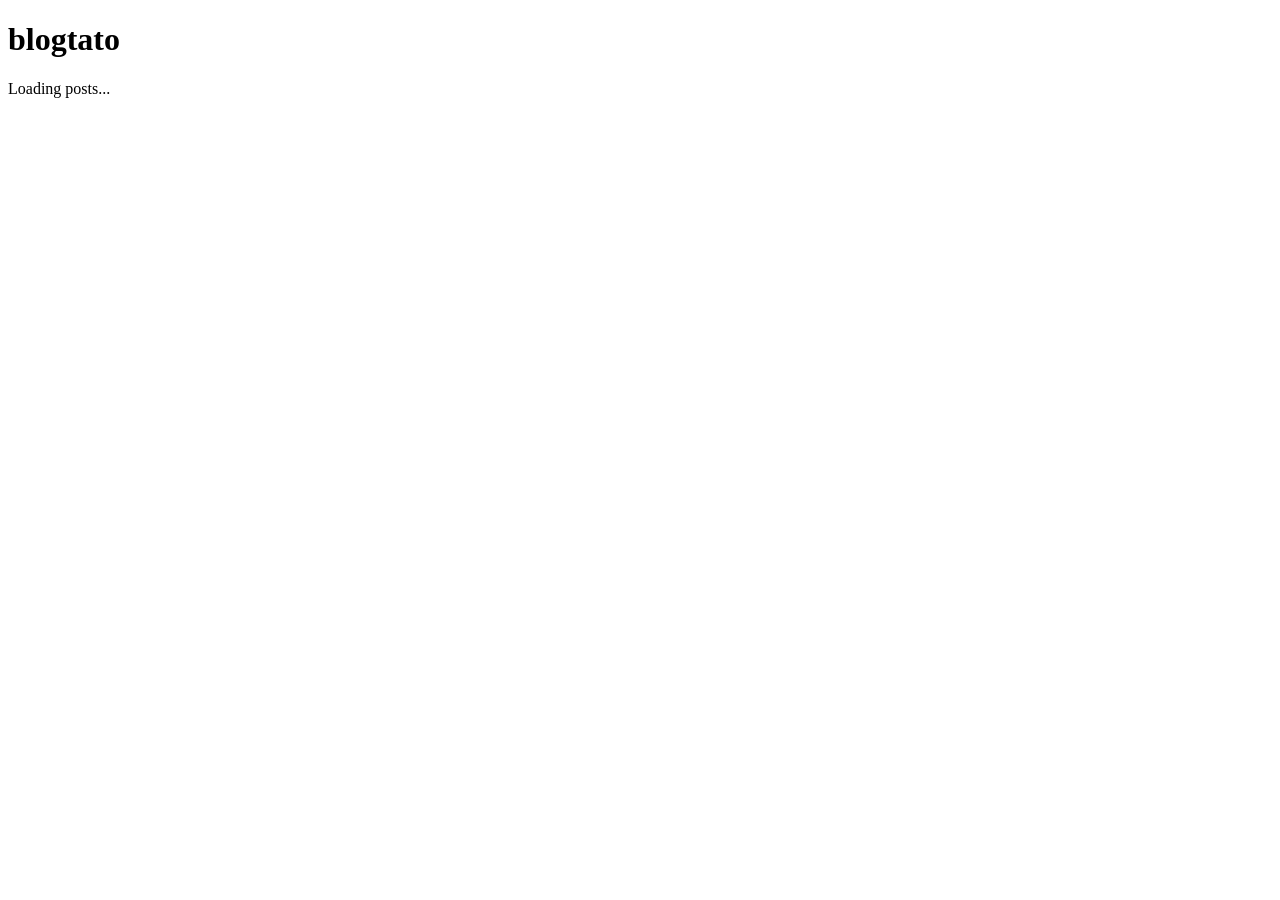
==== spud/app/gui/index.html @ 636264c9 "chore: add spudkit app" ====
<!DOCTYPE html>
<html data-theme="dark">
<head>
    <title>blogtato</title>
    <link rel="stylesheet" href="/pico.min.css">
    <script src="/htmx.min.js"></script>
    <style>
        article { padding: 0.5rem 1rem; margin-bottom: 0.25rem; }
        article a { text-decoration: none; }
        article small { display: block; margin-top: 0.25rem; opacity: 0.6; }
    </style>
</head>
<body>
    <main class="container">
        <h1>blogtato</h1>
        <section hx-post="/render/show.sh" hx-trigger="load" hx-target="this">
            <p aria-busy="true">Loading posts...</p>
        </section>
    </main>
</body>
</html>
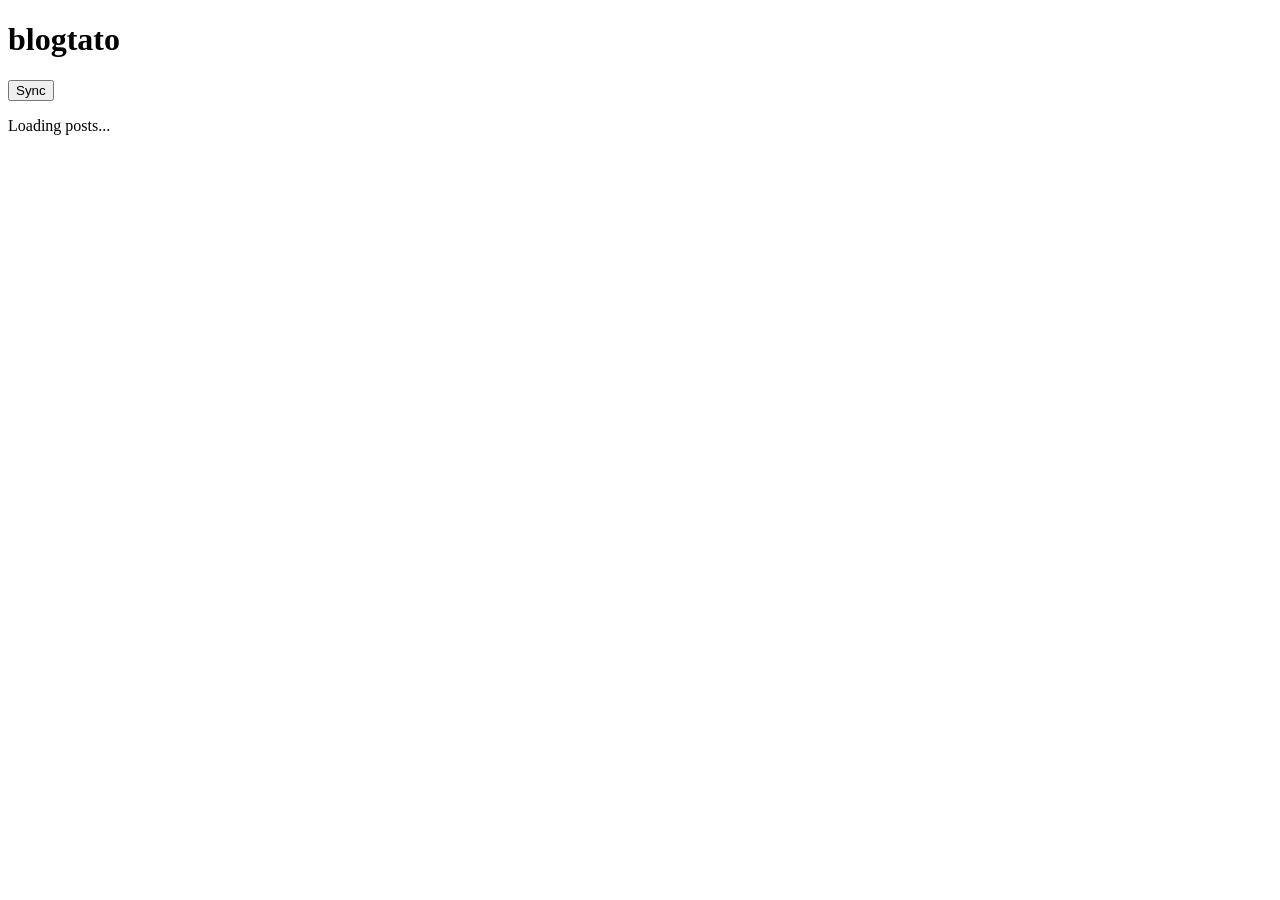
==== commit 1eef69b4: "." ====
--- a/spud/app/gui/index.html
+++ b/spud/app/gui/index.html
@@ -13,7 +13,10 @@
 <body>
     <main class="container">
         <h1>blogtato</h1>
-        <section hx-post="/render/show.sh" hx-trigger="load" hx-target="this">
+        <button id="sync-btn" hx-post="/render/sync.sh" hx-target="#posts" hx-disabled-elt="this"
+                hx-on::before-request="this.setAttribute('aria-busy','true')"
+                hx-on::after-request="this.removeAttribute('aria-busy')">Sync</button>
+        <section id="posts" hx-post="/render/show.sh" hx-trigger="load" hx-target="this">
             <p aria-busy="true">Loading posts...</p>
         </section>
     </main>
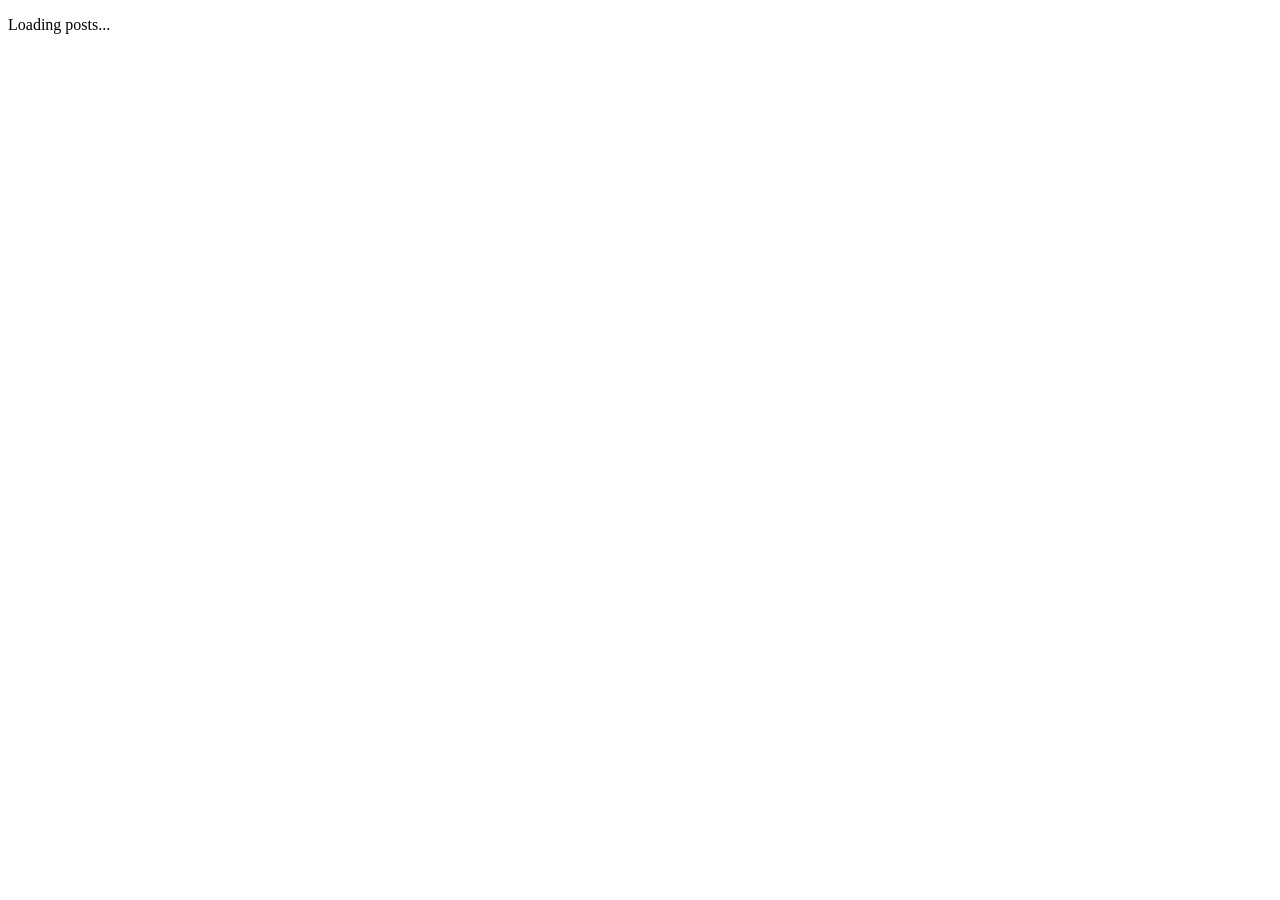
==== commit bf7cc6a4: "." ====
--- a/spud/app/gui/index.html
+++ b/spud/app/gui/index.html
@@ -12,13 +12,9 @@
 </head>
 <body>
     <main class="container">
-        <h1>blogtato</h1>
-        <button id="sync-btn" hx-post="/render/sync.sh" hx-target="#posts" hx-disabled-elt="this"
-                hx-on::before-request="this.setAttribute('aria-busy','true')"
-                hx-on::after-request="this.removeAttribute('aria-busy')">Sync</button>
-        <section id="posts" hx-post="/render/show.sh" hx-trigger="load" hx-target="this">
+        <div id="app" hx-post="/render/show.sh" hx-trigger="load" hx-target="this">
             <p aria-busy="true">Loading posts...</p>
-        </section>
+        </div>
     </main>
 </body>
 </html>
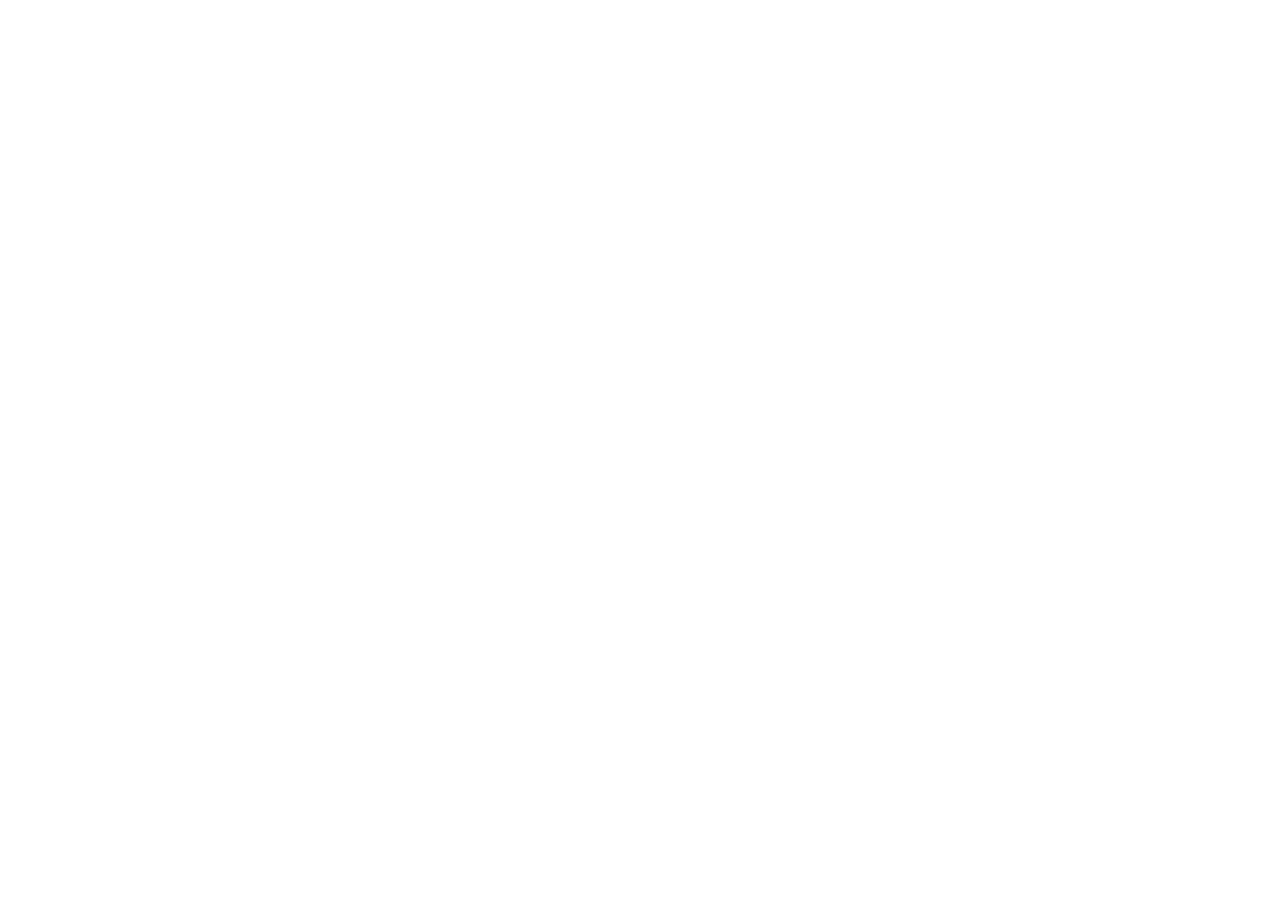
==== commit c69d1b12: "." ====
--- a/spud/app/gui/index.html
+++ b/spud/app/gui/index.html
@@ -2,19 +2,15 @@
 <html data-theme="dark">
 <head>
     <title>blogtato</title>
-    <link rel="stylesheet" href="/pico.min.css">
+    <link rel="stylesheet" href="/daisyui.css">
+    <script src="/tailwind-browser.js"></script>
     <script src="/htmx.min.js"></script>
-    <style>
-        article { padding: 0.5rem 1rem; margin-bottom: 0.25rem; }
-        article a { text-decoration: none; }
-        article small { display: block; margin-top: 0.25rem; opacity: 0.6; }
-    </style>
 </head>
-<body>
-    <main class="container">
+<body class="min-h-screen bg-base-200">
+    <div class="container mx-auto p-4 max-w-2xl">
         <div id="app" hx-post="/render/show.sh" hx-trigger="load" hx-target="this">
-            <p aria-busy="true">Loading posts...</p>
+            <span class="loading loading-spinner loading-lg"></span>
         </div>
-    </main>
+    </div>
 </body>
 </html>
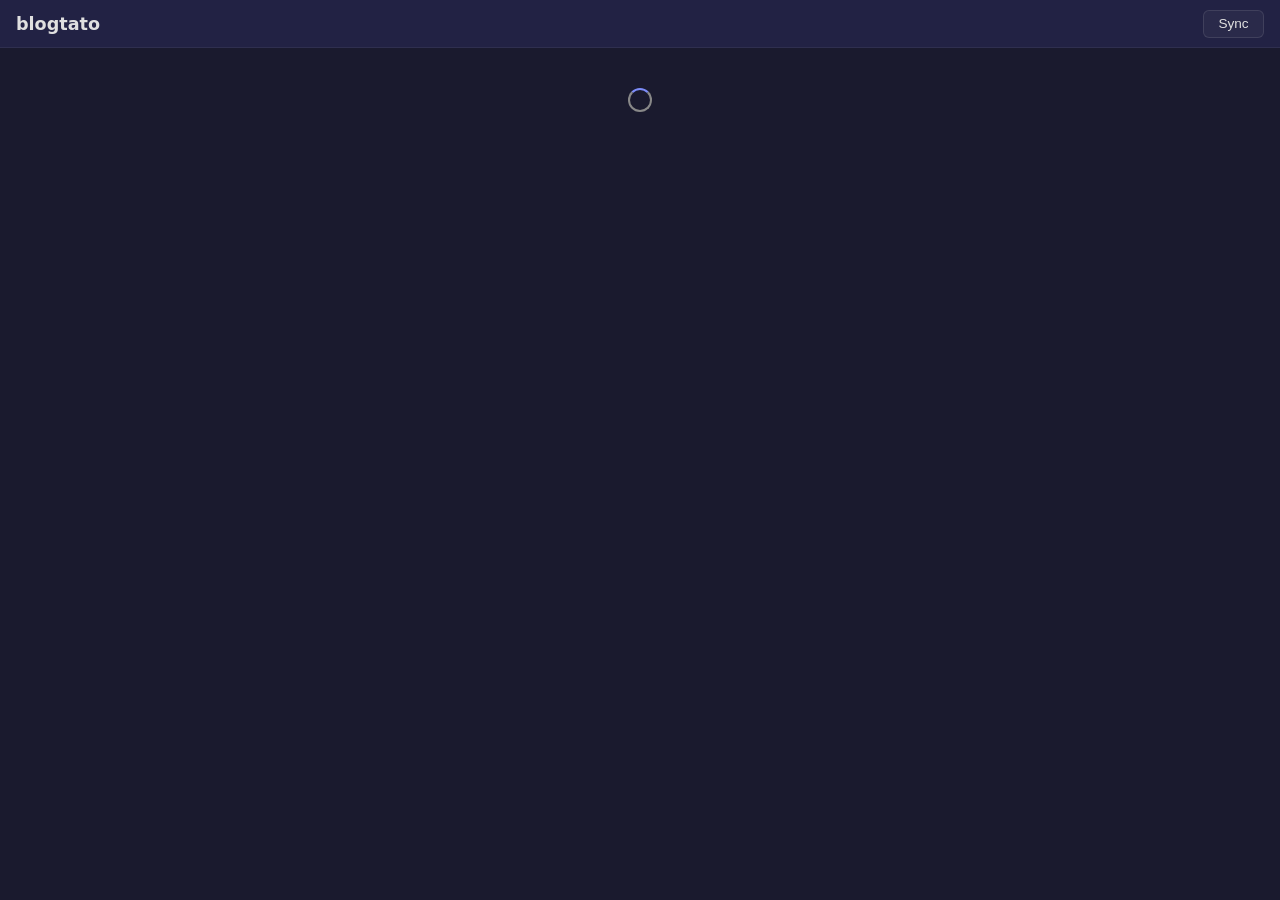
==== commit 60683577: "." ====
--- a/spud/app/gui/index.html
+++ b/spud/app/gui/index.html
@@ -1,16 +1,52 @@
 <!DOCTYPE html>
-<html data-theme="dark">
+<html>
 <head>
     <title>blogtato</title>
-    <link rel="stylesheet" href="/daisyui.css">
-    <script src="/tailwind-browser.js"></script>
     <script src="/htmx.min.js"></script>
+    <style>
+        * { margin: 0; padding: 0; box-sizing: border-box; }
+        :root {
+            --bg-0: #1a1a2e;
+            --bg-1: #222244;
+            --bg-2: #2a2a4a;
+            --text: #e0e0e0;
+            --text-dim: #888;
+            --accent: #7c8cf8;
+            --radius: 6px;
+        }
+        body { font-family: system-ui, sans-serif; background: var(--bg-0); color: var(--text); height: 100vh; display: flex; flex-direction: column; }
+        .navbar { display: flex; align-items: center; padding: 0.6rem 1rem; background: var(--bg-1); border-bottom: 1px solid rgba(255,255,255,0.06); }
+        .navbar .title { flex: 1; font-size: 1.1rem; font-weight: 700; }
+        .btn { background: var(--bg-2); color: var(--text); border: 1px solid rgba(255,255,255,0.1); border-radius: var(--radius); padding: 0.35rem 0.9rem; font-size: 0.85rem; cursor: pointer; transition: background 0.15s; }
+        .btn:hover { background: var(--accent); color: #fff; }
+        .btn:disabled { opacity: 0.5; cursor: not-allowed; }
+        .btn-ghost { background: transparent; border-color: transparent; }
+        .btn-ghost:hover { background: var(--bg-2); color: var(--text); }
+        #content { flex: 1; overflow-y: auto; padding: 0.5rem; }
+        .card { background: var(--bg-1); border-radius: var(--radius); padding: 0.7rem 0.9rem; margin-bottom: 0.3rem; cursor: pointer; transition: background 0.15s; }
+        .card:hover { background: var(--bg-2); }
+        .card-title { font-weight: 500; font-size: 0.95rem; }
+        .card-meta { font-size: 0.8rem; color: var(--text-dim); margin-top: 0.15rem; }
+        .view-header { display: flex; align-items: center; gap: 0.5rem; margin-bottom: 0.5rem; padding: 0 0.4rem; }
+        .view-title { font-size: 1.1rem; font-weight: 700; line-height: 1.3; }
+        .view-iframe { width: 100%; border: 0; border-radius: var(--radius); height: calc(100vh - 8rem); }
+        .empty { text-align: center; color: var(--text-dim); padding: 2rem; }
+        .spinner { display: inline-block; width: 1.5rem; height: 1.5rem; border: 2px solid var(--text-dim); border-top-color: var(--accent); border-radius: 50%; animation: spin 0.6s linear infinite; margin: 2rem auto; }
+        @keyframes spin { to { transform: rotate(360deg); } }
+        .loading .btn-label { visibility: hidden; }
+        .loading::after { content: ''; display: inline-block; width: 0.8rem; height: 0.8rem; border: 2px solid var(--text-dim); border-top-color: var(--accent); border-radius: 50%; animation: spin 0.6s linear infinite; position: absolute; }
+        .loading { position: relative; display: inline-flex; align-items: center; justify-content: center; }
+    </style>
 </head>
-<body class="min-h-screen bg-base-200">
-    <div class="container mx-auto p-4 max-w-2xl">
-        <div id="app" hx-post="/render/show.sh" hx-trigger="load" hx-target="this">
-            <span class="loading loading-spinner loading-lg"></span>
-        </div>
+<body>
+    <nav class="navbar">
+        <div class="title">blogtato</div>
+        <button class="btn" id="sync-btn" hx-post="/render/sync.sh" hx-target="#content" hx-disabled-elt="this"
+                hx-on::before-request="this.classList.add('loading')"
+                hx-on::after-request="this.classList.remove('loading')"><span class="btn-label">Sync</span></button>
+    </nav>
+    <div id="content" hx-post="/render/show.sh" hx-trigger="load" hx-target="this">
+        <div style="display:flex;justify-content:center"><div class="spinner"></div></div>
     </div>
 </body>
 </html>
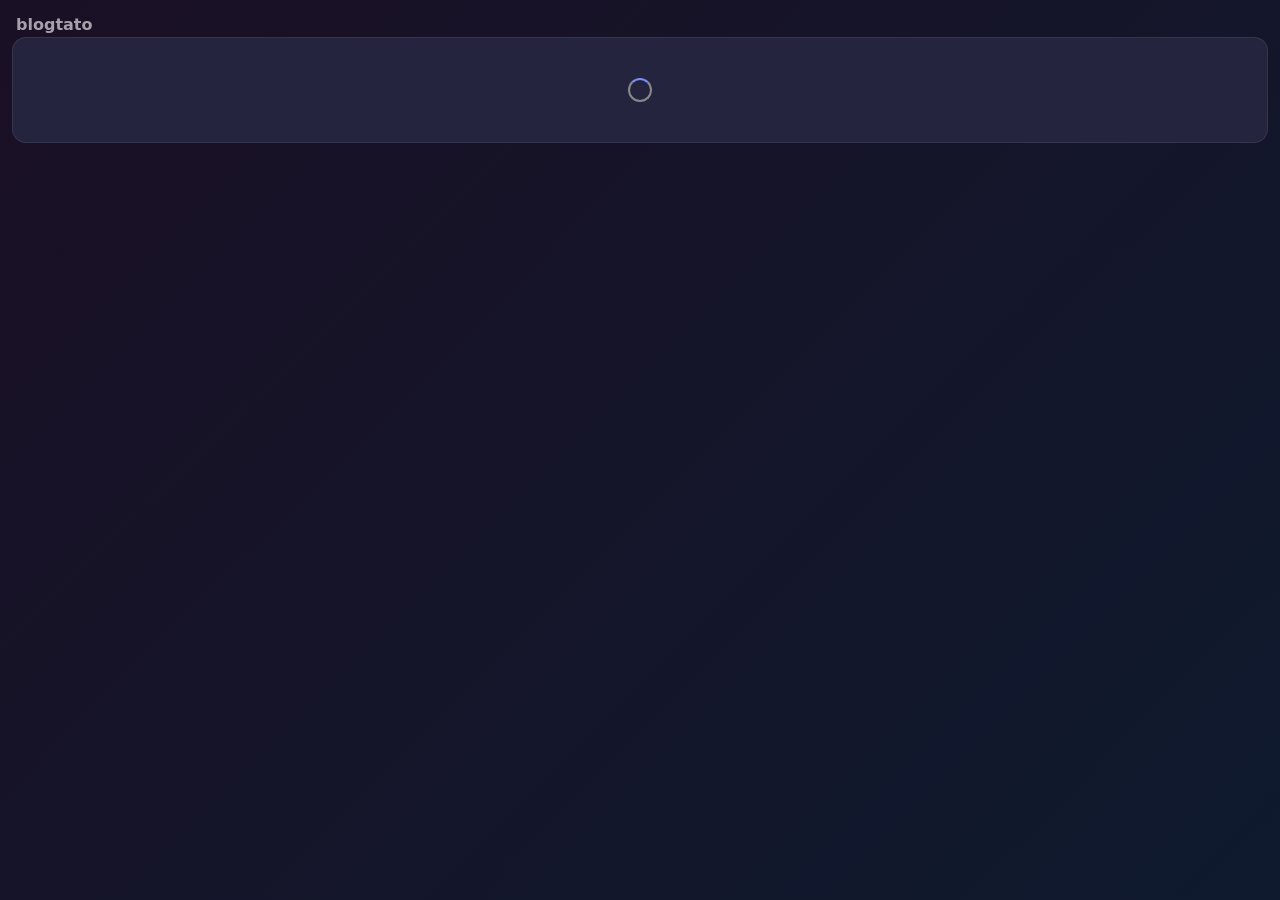
==== commit 6784d5ab: "." ====
--- a/spud/app/gui/index.html
+++ b/spud/app/gui/index.html
@@ -6,30 +6,37 @@
     <style>
         * { margin: 0; padding: 0; box-sizing: border-box; }
         :root {
-            --bg-0: #1a1a2e;
-            --bg-1: #222244;
-            --bg-2: #2a2a4a;
+            --shell-from: #1a1025;
+            --shell-to: #0f1a2e;
+            --surface: #24243e;
+            --card: #2c2c4a;
+            --card-hover: #343458;
+            --border: rgba(255,255,255,0.08);
             --text: #e0e0e0;
             --text-dim: #888;
             --accent: #7c8cf8;
-            --radius: 6px;
+            --radius: 8px;
+            --radius-lg: 14px;
+            --shell-pad: 0.75rem;
         }
-        body { font-family: system-ui, sans-serif; background: var(--bg-0); color: var(--text); height: 100vh; display: flex; flex-direction: column; }
-        .navbar { display: flex; align-items: center; padding: 0.6rem 1rem; background: var(--bg-1); border-bottom: 1px solid rgba(255,255,255,0.06); }
-        .navbar .title { flex: 1; font-size: 1.1rem; font-weight: 700; }
-        .btn { background: var(--bg-2); color: var(--text); border: 1px solid rgba(255,255,255,0.1); border-radius: var(--radius); padding: 0.35rem 0.9rem; font-size: 0.85rem; cursor: pointer; transition: background 0.15s; }
-        .btn:hover { background: var(--accent); color: #fff; }
+        body { font-family: system-ui, sans-serif; background: linear-gradient(135deg, var(--shell-from), var(--shell-to)); color: var(--text); height: 100vh; display: flex; flex-direction: column; padding: var(--shell-pad); gap: 0.4rem; }
+        .toolbar { display: flex; align-items: center; padding: 0.2rem 0.25rem; gap: 0.5rem; flex-shrink: 0; }
+        .toolbar .title { flex: 1; font-size: 1rem; font-weight: 700; opacity: 0.7; }
+        .btn { background: var(--card); color: var(--text); border: 1px solid var(--border); border-radius: var(--radius); padding: 0.35rem 0.9rem; font-size: 0.8rem; cursor: pointer; transition: background 0.15s; }
+        .btn:hover { background: var(--accent); color: #fff; border-color: var(--accent); }
         .btn:disabled { opacity: 0.5; cursor: not-allowed; }
         .btn-ghost { background: transparent; border-color: transparent; }
-        .btn-ghost:hover { background: var(--bg-2); color: var(--text); }
-        #content { flex: 1; overflow-y: auto; padding: 0.5rem; }
-        .card { background: var(--bg-1); border-radius: var(--radius); padding: 0.7rem 0.9rem; margin-bottom: 0.3rem; cursor: pointer; transition: background 0.15s; }
-        .card:hover { background: var(--bg-2); }
+        .btn-ghost:hover { background: var(--card); color: var(--text); border-color: transparent; }
+        .window { flex: 1; min-height: 0; background: var(--surface); border-radius: var(--radius-lg); border: 1px solid var(--border); overflow-y: auto; padding: 0.5rem; }
+        .window-frame { flex: 1; min-height: 0; background: var(--surface); border-radius: var(--radius-lg); border: 1px solid var(--border); overflow: hidden; display: flex; }
+        .window-frame iframe { flex: 1; width: 100%; border: 0; }
+        .card { background: var(--card); border-radius: var(--radius); padding: 0.7rem 0.9rem; margin-bottom: 0.3rem; cursor: pointer; transition: background 0.15s; }
+        .card:hover { background: var(--card-hover); }
         .card-title { font-weight: 500; font-size: 0.95rem; }
         .card-meta { font-size: 0.8rem; color: var(--text-dim); margin-top: 0.15rem; }
-        .view-header { display: flex; align-items: center; gap: 0.5rem; margin-bottom: 0.5rem; padding: 0 0.4rem; }
-        .view-title { font-size: 1.1rem; font-weight: 700; line-height: 1.3; }
-        .view-iframe { width: 100%; border: 0; border-radius: var(--radius); height: calc(100vh - 8rem); }
+        .view-bar { display: flex; align-items: center; gap: 0.5rem; flex-shrink: 0; padding: 0.2rem 0.25rem; }
+        .view-bar-text { min-width: 0; }
+        .view-title { font-size: 0.9rem; font-weight: 600; line-height: 1.3; white-space: nowrap; overflow: hidden; text-overflow: ellipsis; }
         .empty { text-align: center; color: var(--text-dim); padding: 2rem; }
         .spinner { display: inline-block; width: 1.5rem; height: 1.5rem; border: 2px solid var(--text-dim); border-top-color: var(--accent); border-radius: 50%; animation: spin 0.6s linear infinite; margin: 2rem auto; }
         @keyframes spin { to { transform: rotate(360deg); } }
@@ -39,14 +46,9 @@
     </style>
 </head>
 <body>
-    <nav class="navbar">
-        <div class="title">blogtato</div>
-        <button class="btn" id="sync-btn" hx-post="/render/sync.sh" hx-target="#content" hx-disabled-elt="this"
-                hx-on::before-request="this.classList.add('loading')"
-                hx-on::after-request="this.classList.remove('loading')"><span class="btn-label">Sync</span></button>
-    </nav>
-    <div id="content" hx-post="/render/show.sh" hx-trigger="load" hx-target="this">
-        <div style="display:flex;justify-content:center"><div class="spinner"></div></div>
+    <div id="app" hx-post="/_api/render/show.sh" hx-trigger="load" hx-target="this">
+        <div class="toolbar"><div class="title">blogtato</div></div>
+        <div class="window" style="display:flex;justify-content:center"><div class="spinner"></div></div>
     </div>
 </body>
 </html>
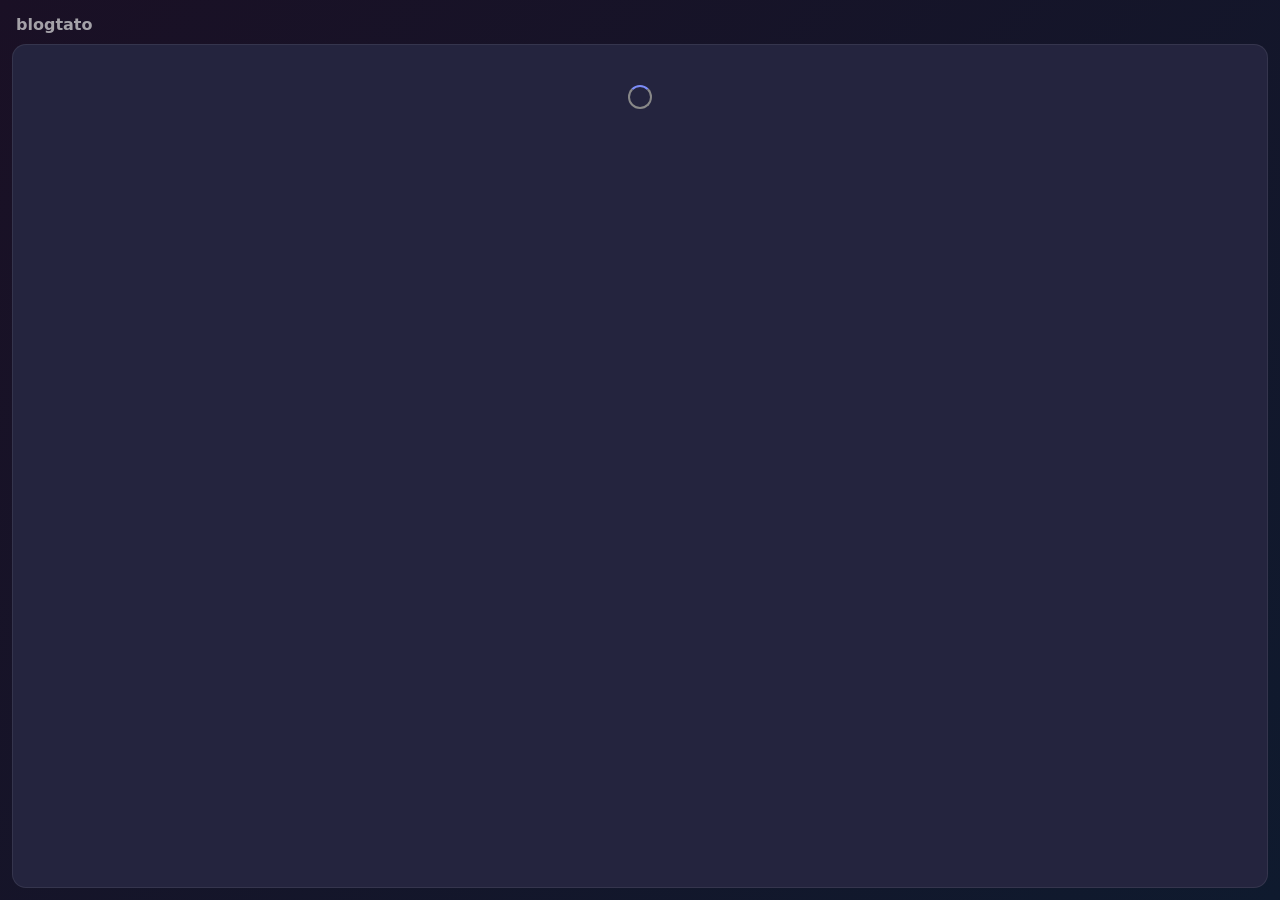
==== commit 1dd7e3c1: "." ====
--- a/spud/app/gui/index.html
+++ b/spud/app/gui/index.html
@@ -20,6 +20,7 @@
             --shell-pad: 0.75rem;
         }
         body { font-family: system-ui, sans-serif; background: linear-gradient(135deg, var(--shell-from), var(--shell-to)); color: var(--text); height: 100vh; display: flex; flex-direction: column; padding: var(--shell-pad); gap: 0.4rem; }
+        #app { flex: 1; min-height: 0; display: flex; flex-direction: column; gap: 0.4rem; }
         .toolbar { display: flex; align-items: center; padding: 0.2rem 0.25rem; gap: 0.5rem; flex-shrink: 0; }
         .toolbar .title { flex: 1; font-size: 1rem; font-weight: 700; opacity: 0.7; }
         .btn { background: var(--card); color: var(--text); border: 1px solid var(--border); border-radius: var(--radius); padding: 0.35rem 0.9rem; font-size: 0.8rem; cursor: pointer; transition: background 0.15s; }
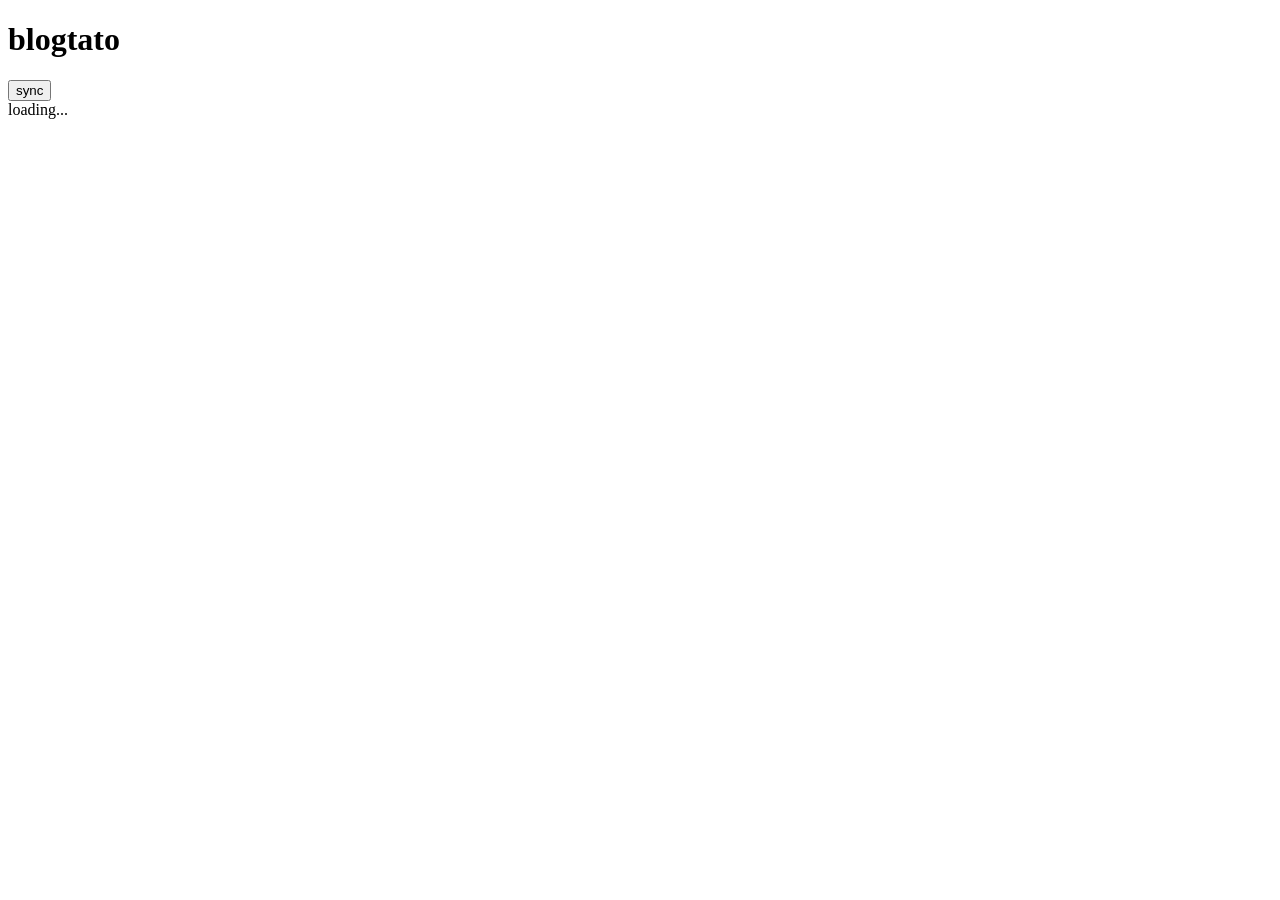
==== commit a51ac5c9: "." ====
--- a/spud/app/gui/index.html
+++ b/spud/app/gui/index.html
@@ -2,54 +2,19 @@
 <html>
 <head>
     <title>blogtato</title>
+    <meta charset="utf-8">
     <script src="/htmx.min.js"></script>
-    <style>
-        * { margin: 0; padding: 0; box-sizing: border-box; }
-        :root {
-            --shell-from: #1a1025;
-            --shell-to: #0f1a2e;
-            --surface: #24243e;
-            --card: #2c2c4a;
-            --card-hover: #343458;
-            --border: rgba(255,255,255,0.08);
-            --text: #e0e0e0;
-            --text-dim: #888;
-            --accent: #7c8cf8;
-            --radius: 8px;
-            --radius-lg: 14px;
-            --shell-pad: 0.75rem;
-        }
-        body { font-family: system-ui, sans-serif; background: linear-gradient(135deg, var(--shell-from), var(--shell-to)); color: var(--text); height: 100vh; display: flex; flex-direction: column; padding: var(--shell-pad); gap: 0.4rem; }
-        #app { flex: 1; min-height: 0; display: flex; flex-direction: column; gap: 0.4rem; }
-        .toolbar { display: flex; align-items: center; padding: 0.2rem 0.25rem; gap: 0.5rem; flex-shrink: 0; }
-        .toolbar .title { flex: 1; font-size: 1rem; font-weight: 700; opacity: 0.7; }
-        .btn { background: var(--card); color: var(--text); border: 1px solid var(--border); border-radius: var(--radius); padding: 0.35rem 0.9rem; font-size: 0.8rem; cursor: pointer; transition: background 0.15s; }
-        .btn:hover { background: var(--accent); color: #fff; border-color: var(--accent); }
-        .btn:disabled { opacity: 0.5; cursor: not-allowed; }
-        .btn-ghost { background: transparent; border-color: transparent; }
-        .btn-ghost:hover { background: var(--card); color: var(--text); border-color: transparent; }
-        .window { flex: 1; min-height: 0; background: var(--surface); border-radius: var(--radius-lg); border: 1px solid var(--border); overflow-y: auto; padding: 0.5rem; }
-        .window-frame { flex: 1; min-height: 0; background: var(--surface); border-radius: var(--radius-lg); border: 1px solid var(--border); overflow: hidden; display: flex; }
-        .window-frame iframe { flex: 1; width: 100%; border: 0; }
-        .card { background: var(--card); border-radius: var(--radius); padding: 0.7rem 0.9rem; margin-bottom: 0.3rem; cursor: pointer; transition: background 0.15s; }
-        .card:hover { background: var(--card-hover); }
-        .card-title { font-weight: 500; font-size: 0.95rem; }
-        .card-meta { font-size: 0.8rem; color: var(--text-dim); margin-top: 0.15rem; }
-        .view-bar { display: flex; align-items: center; gap: 0.5rem; flex-shrink: 0; padding: 0.2rem 0.25rem; }
-        .view-bar-text { min-width: 0; }
-        .view-title { font-size: 0.9rem; font-weight: 600; line-height: 1.3; white-space: nowrap; overflow: hidden; text-overflow: ellipsis; }
-        .empty { text-align: center; color: var(--text-dim); padding: 2rem; }
-        .spinner { display: inline-block; width: 1.5rem; height: 1.5rem; border: 2px solid var(--text-dim); border-top-color: var(--accent); border-radius: 50%; animation: spin 0.6s linear infinite; margin: 2rem auto; }
-        @keyframes spin { to { transform: rotate(360deg); } }
-        .loading .btn-label { visibility: hidden; }
-        .loading::after { content: ''; display: inline-block; width: 0.8rem; height: 0.8rem; border: 2px solid var(--text-dim); border-top-color: var(--accent); border-radius: 50%; animation: spin 0.6s linear infinite; position: absolute; }
-        .loading { position: relative; display: inline-flex; align-items: center; justify-content: center; }
-    </style>
+    <link rel="stylesheet" href="/style.css">
 </head>
 <body>
-    <div id="app" hx-post="/_api/render/show.sh" hx-trigger="load" hx-target="this">
-        <div class="toolbar"><div class="title">blogtato</div></div>
-        <div class="window" style="display:flex;justify-content:center"><div class="spinner"></div></div>
-    </div>
+    <header>
+        <h1>blogtato</h1>
+        <button id="sync-btn" hx-post="/_api/render/sync.sh" hx-target="#posts" hx-disabled-elt="this"
+                hx-on::before-request="this.textContent='syncing...'"
+                hx-on::after-request="this.textContent='sync'">sync</button>
+    </header>
+    <main id="posts" hx-post="/_api/render/show.sh" hx-trigger="load" hx-target="this">
+        loading...
+    </main>
 </body>
 </html>
